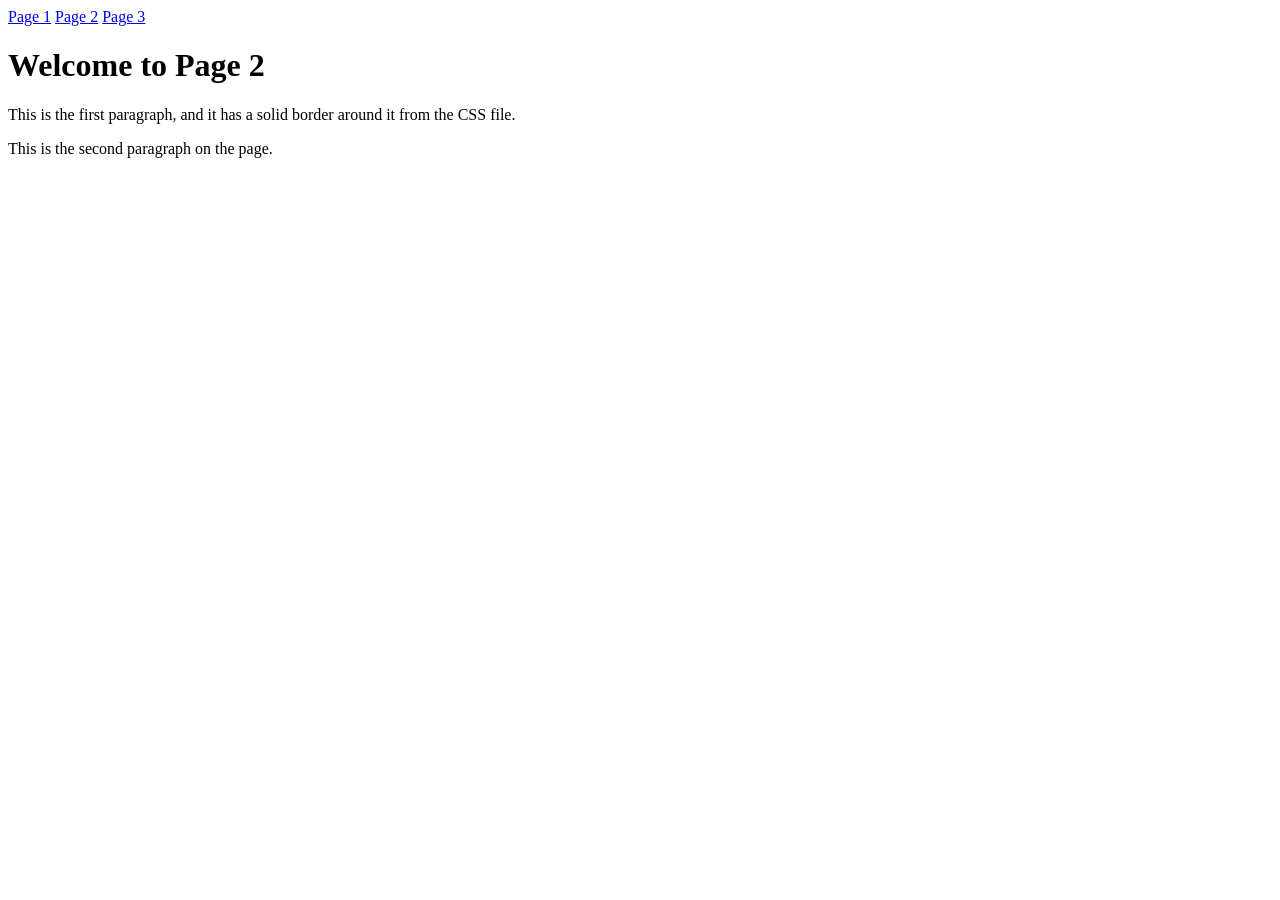
==== page2.html @ da3149bc "Add page2.html with navigation and content" ====
<!DOCTYPE html>
<html lang="en">
<head>
  <meta charset="UTF-8">
  <title>Page 2</title>
  <link rel="stylesheet" href="style.css">
</head>
<body>

  <nav>
    <a href="index.html">Page 1</a>
    <a href="page2.html">Page 2</a>
    <a href="page3.html">Page 3</a>
  </nav>

  <h1>Welcome to Page 2</h1>

  <p class="bordered-box">This is the first paragraph, and it has a solid border around it from the CSS file.</p>

  <p>This is the second paragraph on the page.</p>

</body>
</html>
---- style.css ----
body <background-color: #f0f4f8;
  font-family: Arial, sans-serif;
  margin: 20px;>
nav <background-color: #333;
  padding: 10px;
  margin-bottom: 20px;>
nav a <color: white;
  text-decoration: none;
  margin-right: 15px;
  font-weight: bold;>
  <color: #d9534f;>
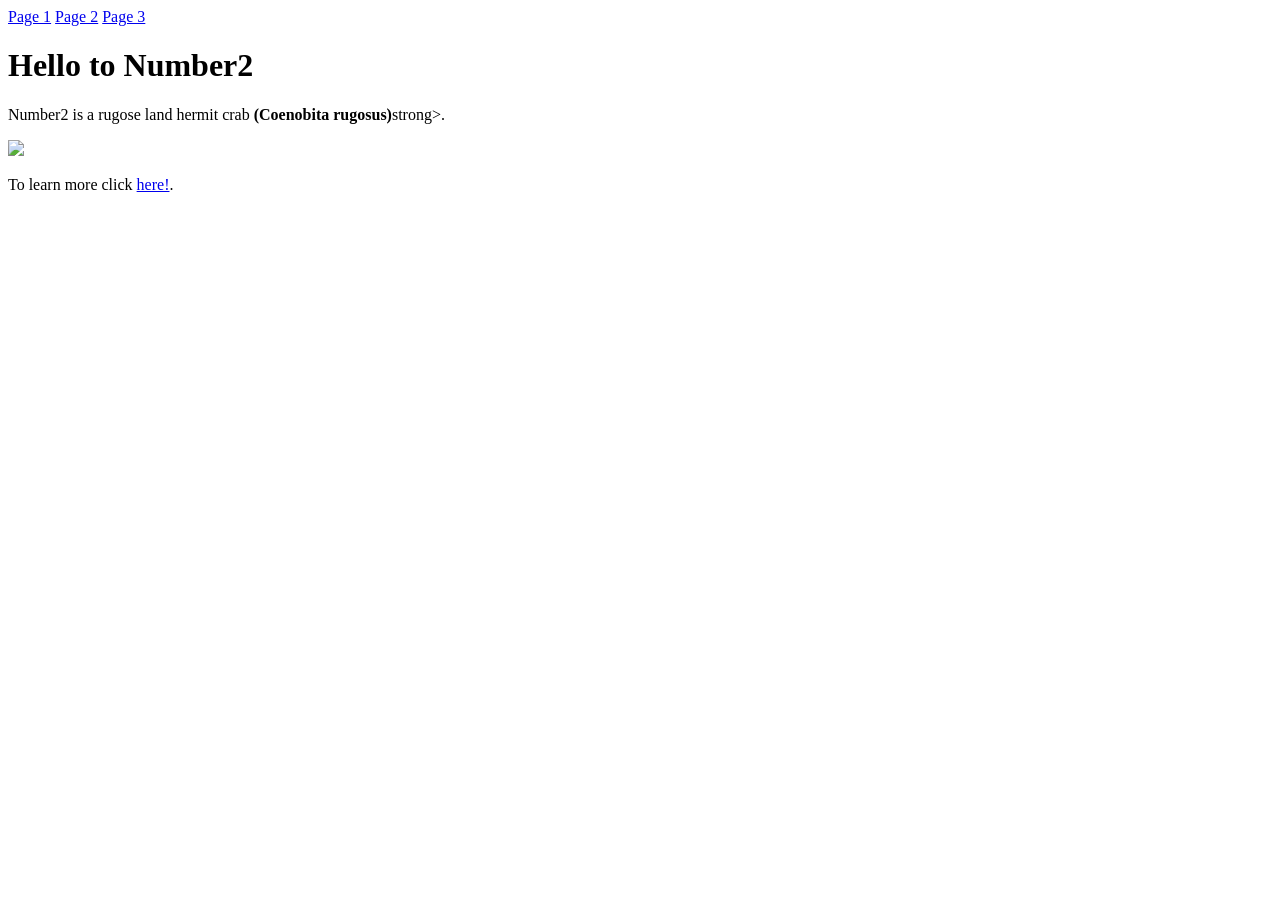
==== commit ae7f5d17: "Revise Page 2 content and heading Updated content on Page 2 to provide information about Number2, a " ====
--- a/page2.html
+++ b/page2.html
@@ -13,11 +13,12 @@
     <a href="page3.html">Page 3</a>
   </nav>
 
-  <h1>Welcome to Page 2</h1>
+  <h1>Hello to Number2</h1>
 
-  <p class="bordered-box">This is the first paragraph, and it has a solid border around it from the CSS file.</p>
+  <p class="bordered-box">Number2 is a rugose land hermit crab <strong>(Coenobita rugosus)</strong>strong>.</p>
+  <img src=https://encrypted-tbn0.gstatic.com/images?q=tbn:ANd9GcT-d2PjjUNNS1b30f5u-16JaVrrWgFUzOGWc1EN6KeoLQ&s=10/>
 
-  <p>This is the second paragraph on the page.</p>
+  <p>To learn more click <a href="https://en.wikipedia.org/wiki/Coenobita_rugosus" target="_blank">here!</a>.</p>
 
 </body>
 </html>
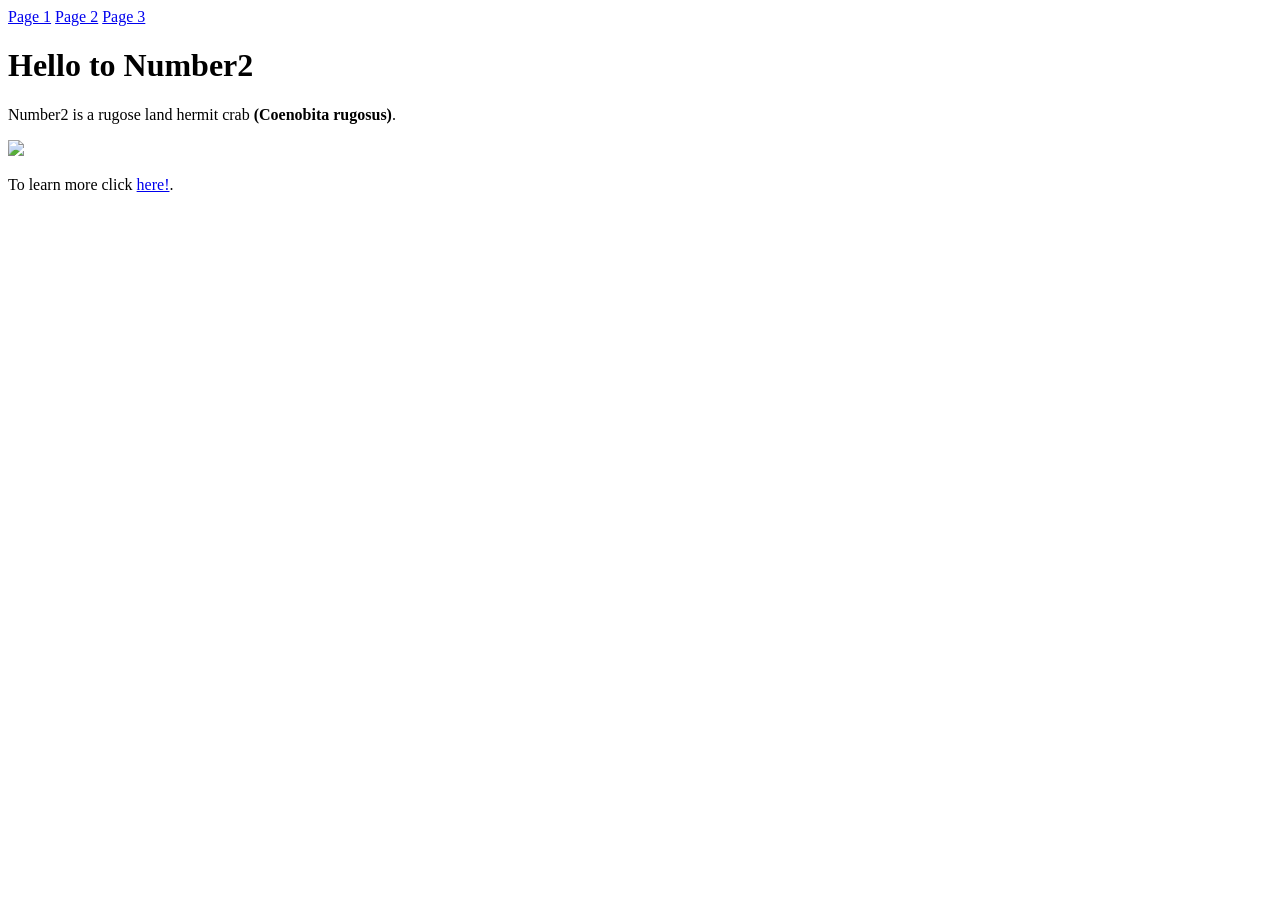
==== commit 4a5f0dfd: "Fix HTML syntax in page2.html" ====
--- a/page2.html
+++ b/page2.html
@@ -15,8 +15,8 @@
 
   <h1>Hello to Number2</h1>
 
-  <p class="bordered-box">Number2 is a rugose land hermit crab <strong>(Coenobita rugosus)</strong>strong>.</p>
-  <img src=https://encrypted-tbn0.gstatic.com/images?q=tbn:ANd9GcT-d2PjjUNNS1b30f5u-16JaVrrWgFUzOGWc1EN6KeoLQ&s=10/>
+  <p class="bordered-box">Number2 is a rugose land hermit crab <strong>(Coenobita rugosus)</strong>.</p>
+  <img src="https://encrypted-tbn0.gstatic.com/images?q=tbn:ANd9GcT-d2PjjUNNS1b30f5u-16JaVrrWgFUzOGWc1EN6KeoLQ&s=10"/>
 
   <p>To learn more click <a href="https://en.wikipedia.org/wiki/Coenobita_rugosus" target="_blank">here!</a>.</p>
 
